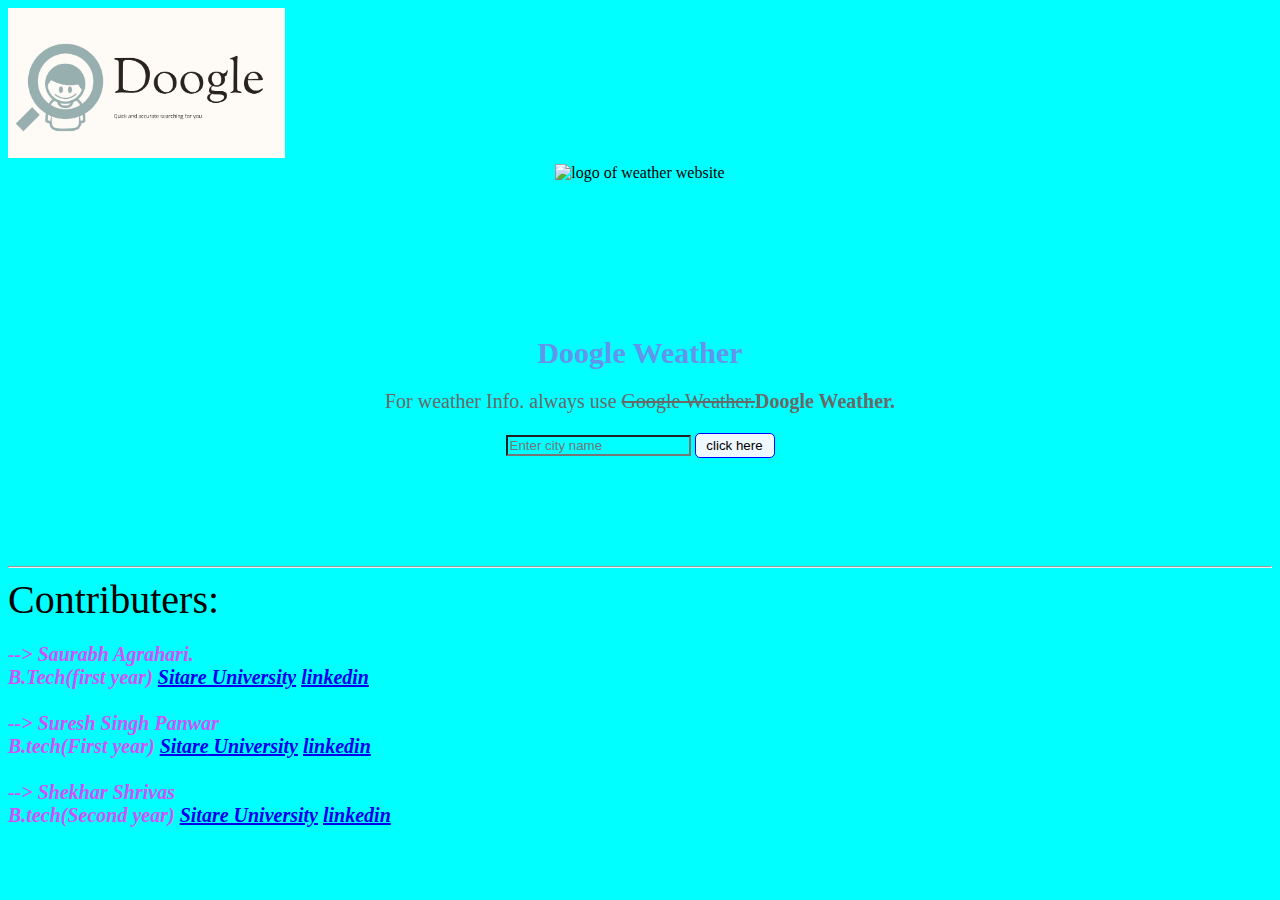
==== index.html @ 71f1ec88 "Add files via upload" ====
<!DOCTYPE html>
<html>
<head>
    <title>Weather App</title>
    <link rel="stylesheet" href="weather.css">
    
</head>
<body>
    <div id="logo_container"><img src="logo/doogle logo.png" alt="logo of website"> </div>
    <div id="weather_logo"><img src="logo/weather logo.png" alt="logo of weather website"> </div>
    <div id="weather_info_container">
        <!--here we have put heading code-->
        <center>
            <h1>Doogle Weather</h1>
            <p>For weather Info. always use <s>Google Weather.</s><b>Doogle Weather.</b></p>
        <!--we have add button icon and search box-->
            <input type="text" id="cityInput" placeholder="Enter city name">
            <button onclick="getWeather()">click here</button>
        </center>
        <div id="background"></div>
    </div>
    

    <div id="weatherInfo">
    

    <script>
        function getWeather() {
            const cityName = document.getElementById("cityInput").value;
            const apiKey = '6f7db34bb5ac3800fde1cb88cddae7e6'; // Replace with your OpenWeatherMap API key
            const apiUrl = `https://api.openweathermap.org/data/2.5/weather?q=${cityName}&appid=${apiKey}&units=metric`;

            fetch(apiUrl)
                .then(response => response.json())
                .then(data => {
                    const weatherInfo = document.getElementById("weatherInfo");
                    if (data.cod === "404") {
                        weatherInfo.textContent = "City not found. Please enter a valid city name.";
                    } else {
                        const weatherDescription = data.weather[0].description;
                        const temperature = data.main.temp;
                        const humidity = data.main.humidity;
                        const windSpeed = data.wind.speed;

                        const infoText = `Weather: ${weatherDescription}<br>
                                          Temperature: ${temperature}°C<br>
                                          Humidity: ${humidity}%<br>
                                          Wind Speed: ${windSpeed} m/s`;

                        weatherInfo.innerHTML = infoText;
                    }
                })
                .catch(error => {
                    console.error('Error fetching weather data:', error);
                    const weatherInfo = document.getElementById("weatherInfo");
                    weatherInfo.textContent = "Something went wrong. Please try again later.";
                });
        }
    </script>
    </div>
    <footer><hr>
        <p1>
            Contributers:<br>
        </p1>
        
        <h3 style="font-style: italic; color: rgb(211, 80, 255) ;"> -->
            Saurabh Agrahari.<br>
            B.Tech(first year) 
            <a href="https://sitare.org/univ/">Sitare University</a>
            <a href="https://www.linkedin.com/in/saurabh-agrahari-113a22212?utm_source=share&utm_campaign=share_via&utm_content=profile&utm_medium=android_app>Github"> linkedin</a><br> <br>-->
            Suresh Singh Panwar<br>
            B.tech(First year)
            <a href="https://sitare.org/univ/">Sitare University</a>
            <a href="https://www.linkedin.com/in/suresh-singh-panwar-41286528a?utm_source=share&utm_campaign=share_via&utm_content=profile&utm_medium=android_app">linkedin</a><br> <br>-->

            Shekhar Shrivas <br>B.tech(Second year)
            <a href="https://sitare.org/univ/">Sitare University</a>
            <a href="https://www.linkedin.com/in/shekhar-shrivas-26499b253/">linkedin</a><br> <br>

            
        </h3>
        </pre>
        
    </footer>
</body>
</html>
---- weather.css ----
*{
    background-color: aqua;
    
    
}
img{
    height: 150px;
}
#weather_logo{
    border: 2px solid aqua ;
    height: 150px;
    display: flex;
    justify-content: center;


}
h1{
    color:cornflowerblue;
    font-size:30px ;
    
}
p{
    color: dimgrey;
    font-size: 20px;
}
#weather_info_container{
    align-items: center;
}
button{
    height: 25px;
    width: 80px;
    border: 1px solid blue;
    border-radius: 5px;
    background-color: aliceblue;

}
button:hover{
    border:1px solid greenyellow;
    background-color:yellowgreen;
    


}
button:active{
    height:30px;
    width: 90px;
    border:2px solid red;
    background-color: darkblue;
}
#background_image{
    height: 80px;
    width: 100px;
    background-repeat: no-repeat;
    background-size: contain;

}
h3{
    font-size:20px;
}
p1{
    font-size: 40px;
    text-decoration: solid;
}
footer{
    text-align: left bottom;

}
#weatherInfo{
     
    height: 100px;
    display: flex;
    justify-content: center;

}
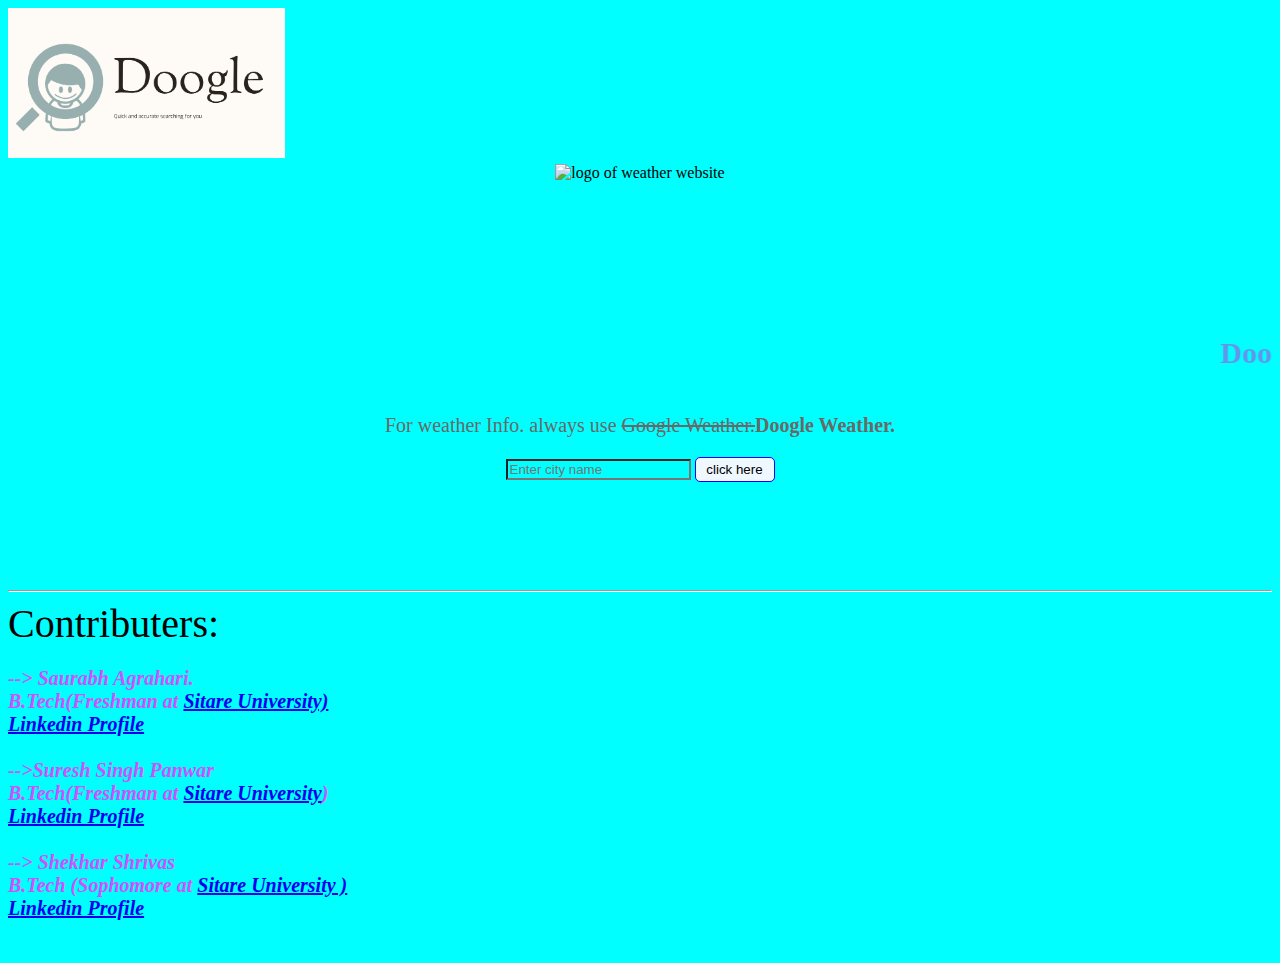
==== commit b6562c6e: "Update index.html" ====
--- a/index.html
+++ b/index.html
@@ -11,7 +11,7 @@
     <div id="weather_info_container">
         <!--here we have put heading code-->
         <center>
-            <h1>Doogle Weather</h1>
+            <marquee><h1>Doogle Weather</h1></marquee>
             <p>For weather Info. always use <s>Google Weather.</s><b>Doogle Weather.</b></p>
         <!--we have add button icon and search box-->
             <input type="text" id="cityInput" placeholder="Enter city name">
@@ -65,17 +65,19 @@
         
         <h3 style="font-style: italic; color: rgb(211, 80, 255) ;"> -->
             Saurabh Agrahari.<br>
-            B.Tech(first year) 
-            <a href="https://sitare.org/univ/">Sitare University</a>
-            <a href="https://www.linkedin.com/in/saurabh-agrahari-113a22212?utm_source=share&utm_campaign=share_via&utm_content=profile&utm_medium=android_app>Github"> linkedin</a><br> <br>-->
-            Suresh Singh Panwar<br>
-            B.tech(First year)
-            <a href="https://sitare.org/univ/">Sitare University</a>
-            <a href="https://www.linkedin.com/in/suresh-singh-panwar-41286528a?utm_source=share&utm_campaign=share_via&utm_content=profile&utm_medium=android_app">linkedin</a><br> <br>-->
+            B.Tech(Freshman at <a href="https://sitare.org/univ/">Sitare University)</a> <br/>
+            <a href="https://www.linkedin.com/in/saurabh-agrahari-113a22212?utm_source=share&utm_campaign=share_via&utm_content=profile&utm_medium=android_app>Github"> Linkedin Profile</a><br/><br/>
+            
+        
+            
+        --><b>Suresh Singh Panwar</b><br/>
+            B.Tech(Freshman at <a href="https://sitare.org/univ/">Sitare University</a>)<br/>
+            
+            <a href="https://www.linkedin.com/in/suresh-singh-panwar-41286528a?utm_source=share&utm_campaign=share_via&utm_content=profile&utm_medium=android_app"> Linkedin Profile </a><br/> <br/>
 
-            Shekhar Shrivas <br>B.tech(Second year)
-            <a href="https://sitare.org/univ/">Sitare University</a>
-            <a href="https://www.linkedin.com/in/shekhar-shrivas-26499b253/">linkedin</a><br> <br>
+        --> Shekhar Shrivas <br>B.Tech (Sophomore at <a href = "https://sitare.org/univ/")>Sitare University )</a><br/>
+            
+           <a href="https://www.linkedin.com/in/shekhar-shrivas-26499b253/">  Linkedin Profile </a><br><br>
 
             
         </h3>
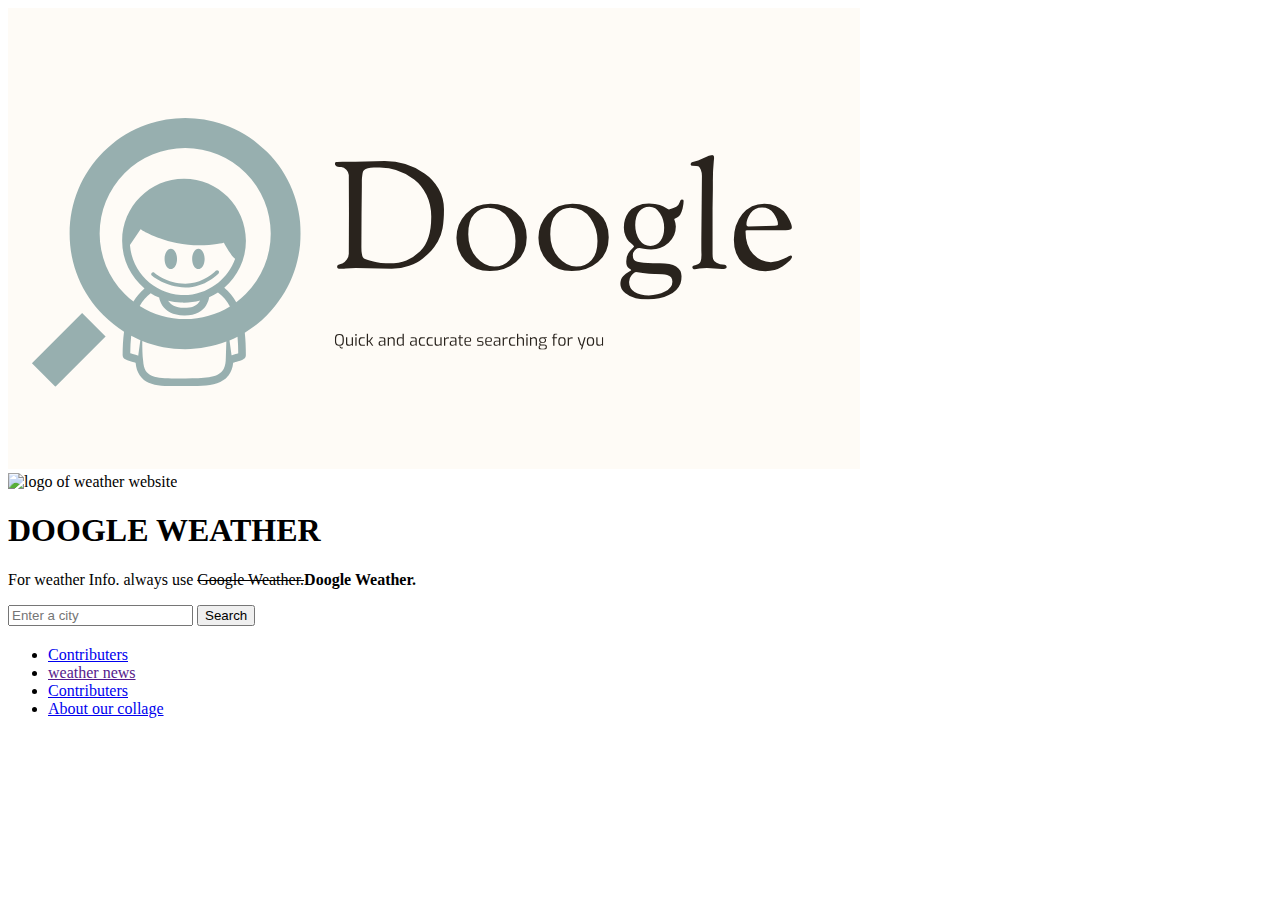
==== commit a87c1012: "Update index.html" ====
--- a/index.html
+++ b/index.html
@@ -1,88 +1,50 @@
 <!DOCTYPE html>
-<html>
+<html lang="en">
 <head>
-    <title>Weather App</title>
-    <link rel="stylesheet" href="weather.css">
-    
+   <meta charset="UTF-8">
+   <meta name="viewport" content="width=device-width, initial-scale=1.0">
+   <title>DOOGLE WEATHER</title>
+   <link rel="stylesheet" href="styles.css">
 </head>
 <body>
     <div id="logo_container"><img src="logo/doogle logo.png" alt="logo of website"> </div>
     <div id="weather_logo"><img src="logo/weather logo.png" alt="logo of weather website"> </div>
-    <div id="weather_info_container">
-        <!--here we have put heading code-->
-        <center>
-            <marquee><h1>Doogle Weather</h1></marquee>
-            <p>For weather Info. always use <s>Google Weather.</s><b>Doogle Weather.</b></p>
-        <!--we have add button icon and search box-->
-            <input type="text" id="cityInput" placeholder="Enter city name">
-            <button onclick="getWeather()">click here</button>
-        </center>
-        <div id="background"></div>
-    </div>
-    
+   <div class="container">
+       <h1>DOOGLE WEATHER</h1>
+       <p>For weather Info. always use <s>Google Weather.</s><b>Doogle Weather.</b></p>
+       <input type="text" id="locationInput" placeholder="Enter a city">
+       <button id="searchButton">Search</button>
+       <div class="weather-info">
+           <h2 id="location"></h2>
+           <p id="temperature"></p>
+           <p id="description"></p>
+           <p id="wind-speed"></p>
+           
+           <p id="humidity"></p>
+           <p id="sunrise"></p>
+           <p id="sunset"></p>
+       </div>
+   </div>
+   <nav>
+    <ul>
+        
+        <li><a href="#">Contributers</a></li>
+        <li><a href="">weather news</a></li>
+        <li><a href="#">Contributers</a></li>
+        <li><a href="https://sitare.org/">About our collage</a></li>
+    </ul>
 
-    <div id="weatherInfo">
-    
 
-    <script>
-        function getWeather() {
-            const cityName = document.getElementById("cityInput").value;
-            const apiKey = '6f7db34bb5ac3800fde1cb88cddae7e6'; // Replace with your OpenWeatherMap API key
-            const apiUrl = `https://api.openweathermap.org/data/2.5/weather?q=${cityName}&appid=${apiKey}&units=metric`;
+</div>
 
-            fetch(apiUrl)
-                .then(response => response.json())
-                .then(data => {
-                    const weatherInfo = document.getElementById("weatherInfo");
-                    if (data.cod === "404") {
-                        weatherInfo.textContent = "City not found. Please enter a valid city name.";
-                    } else {
-                        const weatherDescription = data.weather[0].description;
-                        const temperature = data.main.temp;
-                        const humidity = data.main.humidity;
-                        const windSpeed = data.wind.speed;
 
-                        const infoText = `Weather: ${weatherDescription}<br>
-                                          Temperature: ${temperature}°C<br>
-                                          Humidity: ${humidity}%<br>
-                                          Wind Speed: ${windSpeed} m/s`;
-
-                        weatherInfo.innerHTML = infoText;
-                    }
-                })
-                .catch(error => {
-                    console.error('Error fetching weather data:', error);
-                    const weatherInfo = document.getElementById("weatherInfo");
-                    weatherInfo.textContent = "Something went wrong. Please try again later.";
-                });
-        }
-    </script>
-    </div>
-    <footer><hr>
-        <p1>
-            Contributers:<br>
-        </p1>
-        
-        <h3 style="font-style: italic; color: rgb(211, 80, 255) ;"> -->
-            Saurabh Agrahari.<br>
-            B.Tech(Freshman at <a href="https://sitare.org/univ/">Sitare University)</a> <br/>
-            <a href="https://www.linkedin.com/in/saurabh-agrahari-113a22212?utm_source=share&utm_campaign=share_via&utm_content=profile&utm_medium=android_app>Github"> Linkedin Profile</a><br/><br/>
-            
-        
-            
-        --><b>Suresh Singh Panwar</b><br/>
-            B.Tech(Freshman at <a href="https://sitare.org/univ/">Sitare University</a>)<br/>
-            
-            <a href="https://www.linkedin.com/in/suresh-singh-panwar-41286528a?utm_source=share&utm_campaign=share_via&utm_content=profile&utm_medium=android_app"> Linkedin Profile </a><br/> <br/>
-
-        --> Shekhar Shrivas <br>B.Tech (Sophomore at <a href = "https://sitare.org/univ/")>Sitare University )</a><br/>
-            
-           <a href="https://www.linkedin.com/in/shekhar-shrivas-26499b253/">  Linkedin Profile </a><br><br>
-
-            
-        </h3>
-        </pre>
-        
-    </footer>
+   
+   
+   
+   <div class="cloud"></div>
+   <script src="script2.js"></script>
+   
 </body>
 </html>
+    
+                
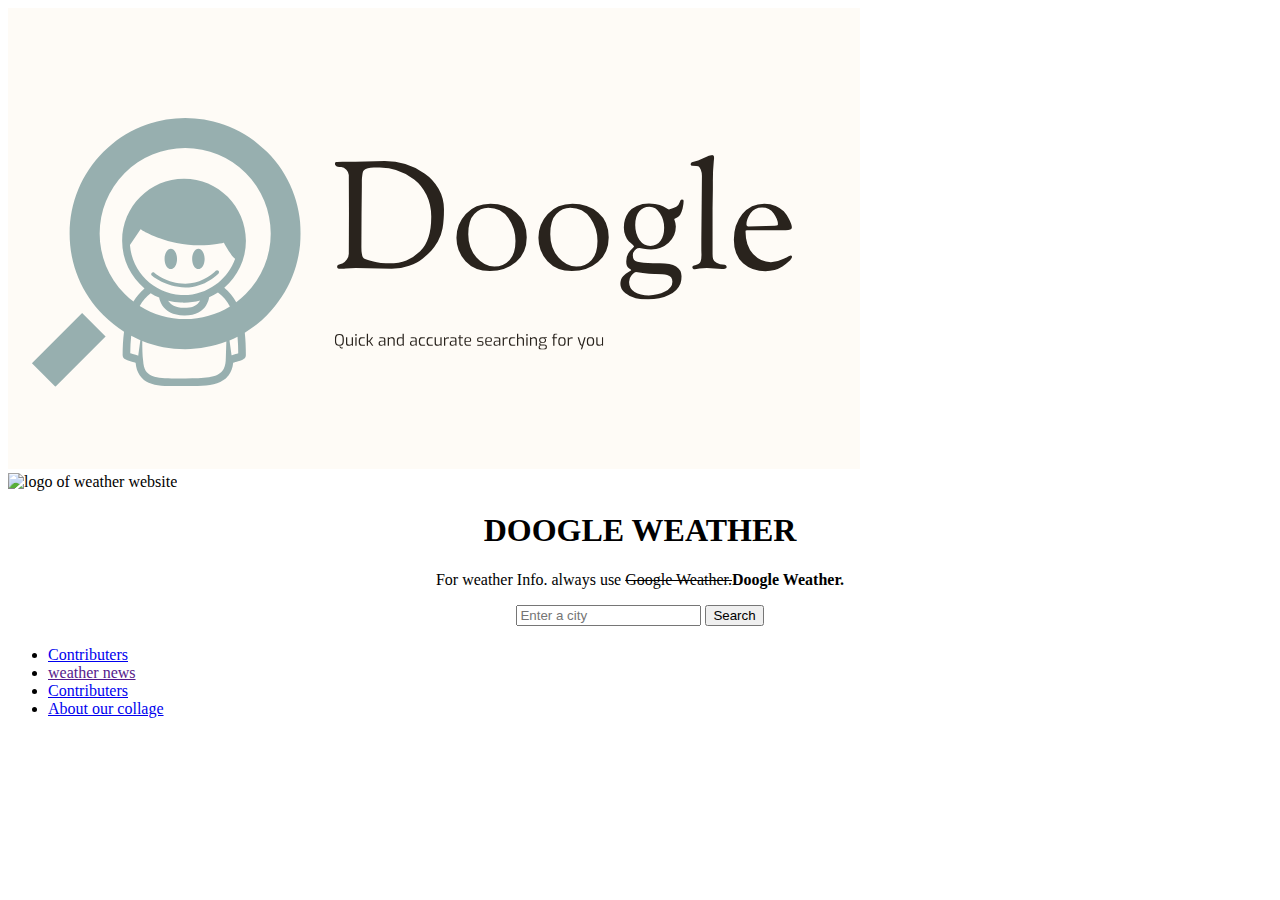
==== commit ba17174b: "Update index.html" ====
--- a/index.html
+++ b/index.html
@@ -10,6 +10,7 @@
     <div id="logo_container"><img src="logo/doogle logo.png" alt="logo of website"> </div>
     <div id="weather_logo"><img src="logo/weather logo.png" alt="logo of weather website"> </div>
    <div class="container">
+      <center>
        <h1>DOOGLE WEATHER</h1>
        <p>For weather Info. always use <s>Google Weather.</s><b>Doogle Weather.</b></p>
        <input type="text" id="locationInput" placeholder="Enter a city">
@@ -24,6 +25,7 @@
            <p id="sunrise"></p>
            <p id="sunset"></p>
        </div>
+      </center>
    </div>
    <nav>
     <ul>
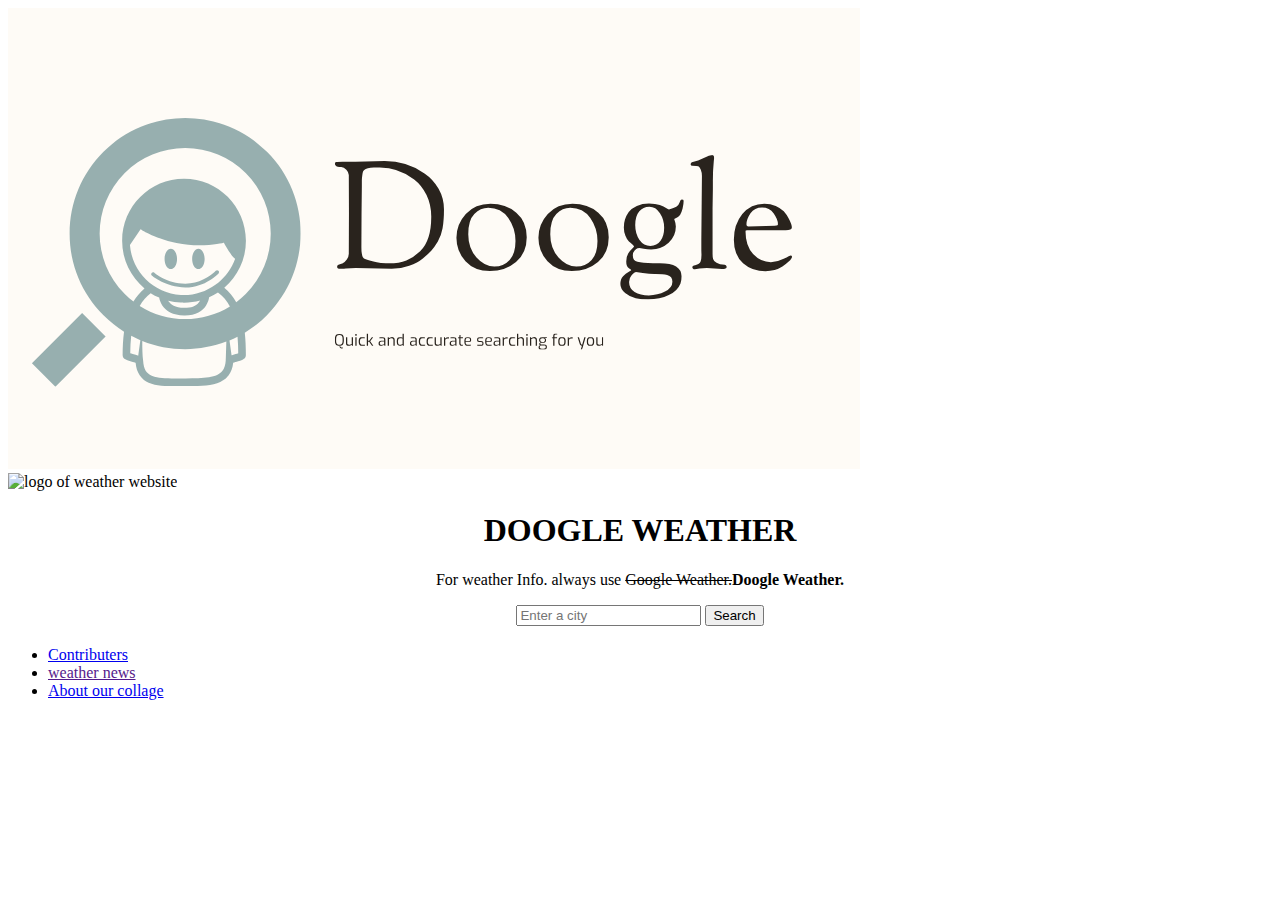
==== commit afc258d2: "Update index.html" ====
--- a/index.html
+++ b/index.html
@@ -32,7 +32,7 @@
         
         <li><a href="#">Contributers</a></li>
         <li><a href="">weather news</a></li>
-        <li><a href="#">Contributers</a></li>
+       
         <li><a href="https://sitare.org/">About our collage</a></li>
     </ul>
 
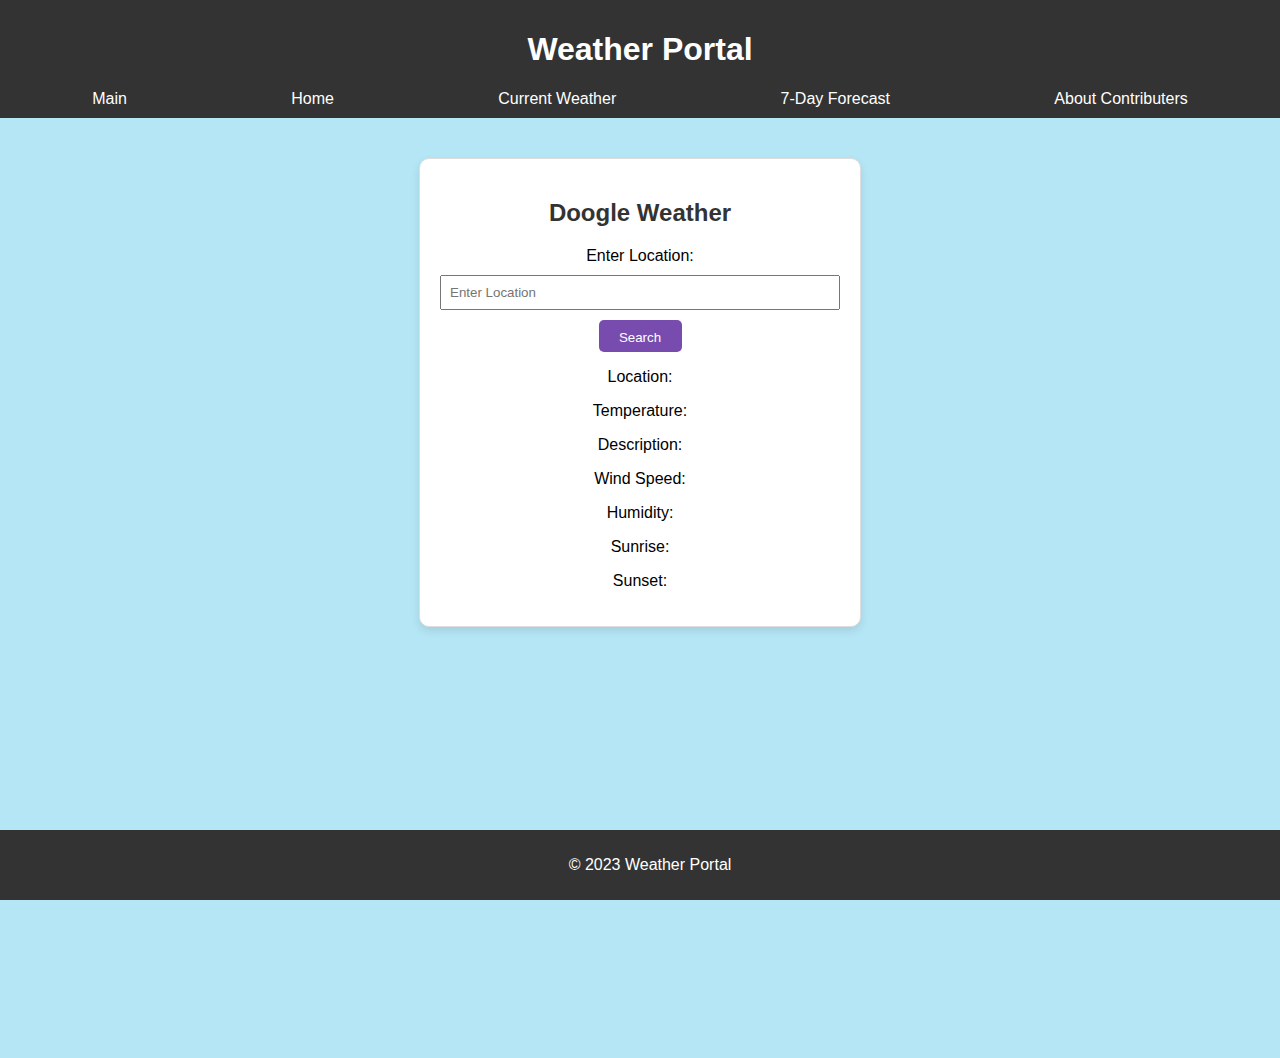
==== commit effcd85f: "Add files via upload" ====
--- a/index.html
+++ b/index.html
@@ -1,52 +1,116 @@
+<!-- main.html (Main Page with Search Bar and Doogle Weather Container) -->
 <!DOCTYPE html>
 <html lang="en">
 <head>
-   <meta charset="UTF-8">
-   <meta name="viewport" content="width=device-width, initial-scale=1.0">
-   <title>DOOGLE WEATHER</title>
-   <link rel="stylesheet" href="styles.css">
+    <meta charset="UTF-8">
+    <meta name="viewport" content="width=device-width, initial-scale=1.0">
+    <link rel="stylesheet" href="styles.css">
+    <title>Doogle Weather - Main</title>
+    <style>
+        .flashcard {
+            background-color: #fff;
+            border: 1px solid #ddd;
+            border-radius: 10px;
+            padding: 20px;
+            box-shadow: 0 4px 8px rgba(0, 0, 0, 0.1);
+            margin: 20px auto;
+            max-width: 400px;
+            text-align: center;
+           
+        }
+
+        h2 {
+            color: #333;
+        }
+
+        label {
+            display: block;
+            margin-bottom: 10px;
+        }
+
+        input {
+            width: 100%;
+            padding: 8px;
+            box-sizing: border-box;
+            margin-bottom: 10px;
+        }
+
+        button {
+            background-color: #784caf;
+            color: white;
+            padding: 10px 15px;
+            border: none;
+            border-radius: 5px;
+            cursor: pointer;
+        }
+    </style>
 </head>
 <body>
-    <div id="logo_container"><img src="logo/doogle logo.png" alt="logo of website"> </div>
-    <div id="weather_logo"><img src="logo/weather logo.png" alt="logo of weather website"> </div>
-   <div class="container">
-      <center>
-       <h1>DOOGLE WEATHER</h1>
-       <p>For weather Info. always use <s>Google Weather.</s><b>Doogle Weather.</b></p>
-       <input type="text" id="locationInput" placeholder="Enter a city">
-       <button id="searchButton">Search</button>
-       <div class="weather-info">
-           <h2 id="location"></h2>
-           <p id="temperature"></p>
-           <p id="description"></p>
-           <p id="wind-speed"></p>
-           
-           <p id="humidity"></p>
-           <p id="sunrise"></p>
-           <p id="sunset"></p>
-       </div>
-      </center>
-   </div>
-   <nav>
-    <ul>
-        
-        <li><a href="#">Contributers</a></li>
-        <li><a href="">weather news</a></li>
+    <header>
+        <h1>Weather Portal</h1>
+        <nav>
+            <a href="main.html">Main</a>
+            <a href="index.html">Home</a>
+            <a href="current.html">Current Weather</a>
+            <a href="forecast.html">7-Day Forecast</a>
+            <a href="contributers.html"> About Contributers</a>
+        </nav>
+    </header>
+
+    <section class="content">
+        <div class="flashcard">
+            <h2>Doogle Weather</h2>
+            <label for="location">Enter Location:</label>
+            <input type="text" id="location" placeholder="Enter Location">
+            <button onclick="searchWeather()">Search</button>
+            <div class="weather-info">
+                <p>Location: <span id="location"></span></p>
+                <p>Temperature: <span id="temperature"></span></p>
+                <p>Description: <span id="description"></span></p>
+                <p>Wind Speed: <span id="wind-speed"></span></p>
+                <p>Humidity: <span id="humidity"></span></p>
+                <p>Sunrise: <span id="sunrise"></span></p>
+                <p>Sunset: <span id="sunset"></span></p>
+            </div>
+        </section>
+    </section>
+
+    <footer>
+        <p>&copy; 2023 Weather Portal</p>
+    </footer>
+    <script>
+        function searchWeather() {
+    var location = document.getElementById('location').value;
+    if (location === '') {
+        alert('Please enter a location before searching.');
+        return;
+    }
+
+    fetch('https://api.openweathermap.org/data/2.5/weather?q=' + location + '&appid=6f7db34bb5ac3800fde1cb88cddae7e6')
+        .then(response => {
+            if (!response.ok) {
+                throw new Error('Network response was not ok');
+            }
+            return response.json();
+        })
+        .then(data => {
+            document.getElementById('location').value = data.name;
+            document.getElementById('temperature').textContent =`${Math.round(data.main.temp)-273}°C`;
+            document.getElementById('description').textContent = data.weather[0].description;
+            document.getElementById('wind-speed').textContent = data.wind.speed ;
+            document.getElementById('humidity').textContent = data.main.humidity;
+            document.getElementById('sunrise').textContent = new Date(data.sys.sunrise * 1000).toLocaleTimeString();
+            document.getElementById('sunset').textContent = new Date(data.sys.sunset * 1000).toLocaleTimeString();
+        })
+        .catch(error => console.error('Error:', error));
+}        
+
+    </script>
+ 
+    
+    
+   
        
-        <li><a href="https://sitare.org/">About our collage</a></li>
-    </ul>
-
-
-</div>
-
-
-   
-   
-   
-   <div class="cloud"></div>
-   <script src="script2.js"></script>
-   
+                
 </body>
 </html>
-    
-                
--- a/styles.css
+++ b/styles.css
@@ -0,0 +1,72 @@
+/* styles.css */
+body {
+    font-family: Arial, sans-serif;
+    margin: 0;
+    padding: 0;
+}
+
+header {
+    background-color: #333;
+    color: #fff;
+    padding: 10px;
+    text-align: center;
+}
+
+nav {
+    display: flex;
+    justify-content: space-around;
+    margin-top: 10px;
+}
+
+nav a {
+    text-decoration: none;
+    color: #fff;
+}
+
+.content {
+    padding: 20px;
+    justify-content: center;
+    align-items: center;
+    height: 100vh;
+    background-color: #b5e6f6;
+}
+.flashcard {
+    background-color: #857b7b;
+    border: 1px solid #ddd;
+    border-radius: 10px;
+    padding: 20px;
+    box-shadow: 0 4px 8px rgba(0, 0, 0, 0.1);
+    max-width: 400px;
+    text-align: center;
+}
+
+footer {
+    background-color: #333;
+    color: #fff;
+    padding: 10px;
+    text-align: center;
+    position: fixed;
+    bottom: 0;
+    width: 100%;
+}
+button{
+    height: 32px;
+    width: 83px;
+    border: 1px solid rgb(21, 21, 206);
+    border-radius: 5px;
+    background-color: rgb(39, 137, 222);
+
+}
+button:hover{
+    border:1px solid greenyellow;
+    background-color:rgb(50, 179, 205);
+    
+
+
+}
+button:active{
+    height:33px;
+    width: 85px;
+    border:2px solid rgb(26, 23, 25);
+    background-color: rgb(0, 139, 111);
+}
